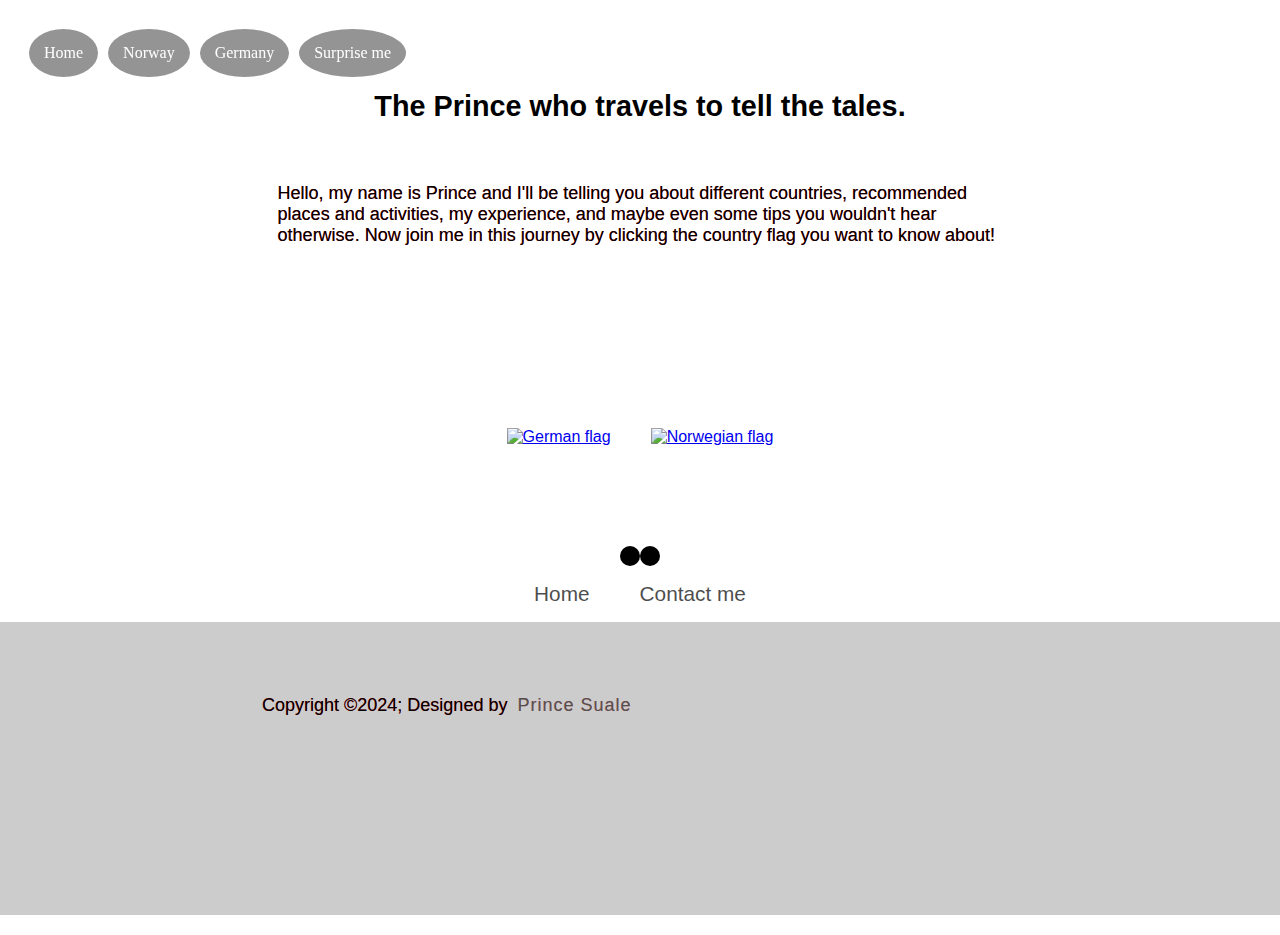
==== Index.html/index.html @ b0ac6449 "Add files via upload" ====
<!DOCTYPE html>
<html lang="en">
<head>
    <meta charset="UTF-8">
    <meta name="viewport" content="width=device-width, initial-scale=1.0">
    <meta name="description" content="Experience and learn from the travels of Prince.">
    <meta name="author" content="Prince">
    <title>Traveling with Prince</title>
    <link href="index.css" rel="stylesheet">
    <link rel="stylesheet" href="https://cdnjs.cloudflare.com/ajax/libs/font-awesome/6.6.0/css/all.min.css" integrity="sha512-Kc323vGBEqzTmouAECnVceyQqyqdsSiqLQISBL29aUW4U/M7pSPA/gEUZQqv1cwx4OnYxTxve5UMg5GT6L4JJg==" crossorigin="anonymous" referrerpolicy="no-referrer" />
</head>
<body>
    
    <nav class="navBar"> 
        <ul> 
           <li><a href="index.html">Home</a></li> 
           <li><a href="Norway.html">Norway</a></li> 
           <li><a href="Germany.html">Germany</a></li> 
           <li><a href="https://www.youtube.com/watch?v=dQw4w9WgXcQ">Surprise me</a></li> 
        </ul>
    </nav>

    <main>
        <h1>The Prince who travels to tell the tales.</h1>
        <p>Hello, my name is Prince and I'll be telling you about different countries, recommended places and activities, my experience, and maybe even some tips you wouldn't hear otherwise. Now join me in this journey by clicking the country flag you want to know about!</p>
        
        <div class="countryButtons">
            <a href="Germany.html" class="imageButton">
                <img src="/kuvat/germanflag.jpg" alt="German flag">
                <span class="buttonText">Germany</span>
            </a>
            <a href="Norway.html" class="imageButton">
                <img src="/kuvat/norwayflag.jpg" alt="Norwegian flag">
                <span class="buttonText">Norway</span>
            </a>
        </div>
    </main>

    <footer>
        <div class="footerContainer"> 
            <div class="socialIcons">
                <a href="https://www.facebook.com/prince.suale.50/"><i class="fa-brands fa-facebook"></i></a> 
                <a href="https://www.instagram.com/thatguyprigu/profilecard/?igsh=MTVhcmtxd2Vzbmx5cA=="><i class="fa-brands fa-instagram"></i></a>
                <!-- <a href="https://www.youtube.com/watch?v=dQw4w9WgXcQ"><i class="fa-brands fa-youtube"></i></a> -->
                <!-- <a href="https://www.youtube.com/watch?v=dQw4w9WgXcQ"><i class="fa-brands fa-google"></i></a> -->
                <!-- <a href="https://www.youtube.com/watch?v=dQw4w9WgXcQ"><i class="fa-brands fa-twitter"></i></a> -->
            </div>
            <div class="footerNav">
                <ul> 
                    <li><a href="index.html">Home</a></li>
                    <!-- <li><a href="#">About me</a></li> --> 
                    <li><a href="mailto:Prince.Suale@gmail.com">Contact me</a></li>
                </ul>
            </div>
        </div>
        <div class="footerBottom">
            <p>Copyright &copy;2024; Designed by <span class="designer">Prince Suale</span></p>
        </div>
    </footer>
    
</body>
</html>
---- Index.html/index.css ----
/* General page styles */
body {
    color: rgb(0, 0, 0); /* Page text color */
    background-color: rgb(255, 255, 255); /* Background color */
    font-family: Verdana, Geneva, Tahoma, sans-serif; /* Fixed font-family */
    margin: 0;
    background-image: url(/kuvat/IMG-20241007-WA0011.jpg);
    background-position: 10% 50%;
    background-size: cover; /* Background image */
}

/* Main content */
main {
    margin: 60px 16px; /* Adjust navbar height */
    padding: 20px;
}

/* Paragraph styling */
p {
    margin: 5% 20% 15%;
    color: black;
    text-shadow: 0px 0px 0px rgb(235, 52, 52);
    font-weight: 300;
    font-size: 18px;
    text-align: left; /* Fixed invalid value */
}

/* Headings */
h1 {
    text-align: center;
    font-size: 1.8em;
    margin: 10px 0;
}

/* Navbar styles */
.navBar {
    position: fixed; /* Fixes the navbar at the top */
    top: 0; /* Aligns it to the top */
    left: 0; /* Aligns it to the left */
    width: 100%; /* Full width */
    z-index: 1000; /* Keeps it on top of other content */
}

.navBar ul {
    list-style: none;
    opacity: 0.8;
    padding: 0;
    margin: 24px;
    overflow: hidden;
}

.navBar a {
    color: rgb(255, 255, 255);
    text-decoration: none;
    padding: 15px;
    display: block;
    font-family: Lato;
    text-align: center;
    background-color: rgb(122, 122, 122);
    border-radius: 75%;
    margin: 5px;
}

.navBar a:hover {
    background-color: hsl(0, 0%, 23%);
    opacity: 0.7;
    transition: 0.4s;
}

.navBar li {
    float: left;
}

/* Footer */
footer {
    padding: 0;
    margin: 0;
    box-sizing: border-box;
    background-color: rgb(255, 255, 255);
    width: 100%; /* Ensure the footer takes the full width */
    padding: 20px 0; /* Optional: add vertical padding */
}

/* Country Buttons */
.countryButtons {
    display: flex;
    justify-content: center; /* Center the buttons horizontally */
    gap: 40px; /* Space between buttons */
    margin-top: 10px; /* Add some space above the buttons */
}

.imageButton {
    position: relative; /* Position relative to contain the hover text */
    display: inline-block;
    border: none; /* Remove default button border */
    cursor: pointer; /* Pointer cursor on hover */
}

.imageButton img {
    display: block; /* Remove bottom space */
    width: 100%; /* Set button width */
    height: auto; /* Maintain aspect ratio */
    transition: transform 0.3s; /* Smooth transition */
}

.buttonText {
    position: absolute; /* Position text over the image */
    top: 50%;
    left: 50%;
    transform: translate(-50%, -50%); /* Center the text */
    color: white; /* Text color */
    background-color: rgba(0, 0, 0, 0.7); /* Semi-transparent background */
    padding: 20px 30px; 
    border-radius: 20px; /* Optional: rounded corners */
    opacity: 0; 
    transition: opacity 0.3s; 
}

.imageButton:hover .buttonText {
    opacity: 1; /* Show text on hover */
}

/* Social Icons */
.socialIcons {
    display: flex;
    justify-content: center;
}

.socialIcons a {
    text-decoration: none;
    padding: 10px;
    background-color: rgb(1, 1, 1);
    border-radius: 50%;
}

.socialIcons a i {
    font-size: 2em;
    color: rgb(255, 255, 255);
    opacity: 0.9; 
}

.socialIcons a:hover { 
    background-color: rgb(255, 255, 255);
    transition: 0.5s; 
}

.socialIcons a:hover i { 
    color: rgb(1, 1, 1);
    transition: 1.5s;
}

/* Footer Navigation */
.footerNav ul {
    display: flex;
    justify-content: center;
    padding: 0;
    list-style: none;
}

.footerNav ul li {
    margin: 0 10px;
}

.footerNav ul li a {
    color: rgb(1, 1, 1);
    margin: 15px;
    text-decoration: none;
    font-size: 1.3em;
    opacity: 0.7;
    transition: 0.5s;
}

.footerNav ul li a:hover {
    opacity: 1;
}

/* Footer Bottom */
.footerBottom {
    background-color: hsl(0, 0%, 80%);
    padding: 10px;
    text-align: center;
    color: white;
}

.designer {
    opacity: 0.6;
    letter-spacing: 1px;
    font-weight: 300;
    margin: 0px 5px;
}

/* Media Queries */
@media (max-width: 710px) {
    p {
        font-size: 80%;
    }
    
    h1 {
        font-size: 18px; /* Added px unit */
    }
    
    .footerNav ul {
        flex-direction: column;
    }
    
    .footerNav ul li {
        width: 100%;
        text-align: center;
        margin: 10px;
    }
}

@media (max-width: 470px) {
    p {
        margin: 1% 1% 10%;
        font-size: 14px !important;
    }
    
    main {
        padding: 80px;
        margin: 15% 0;  
    }
    
    h1 {
        font-size: 16px; /* Added px unit */
    }
}
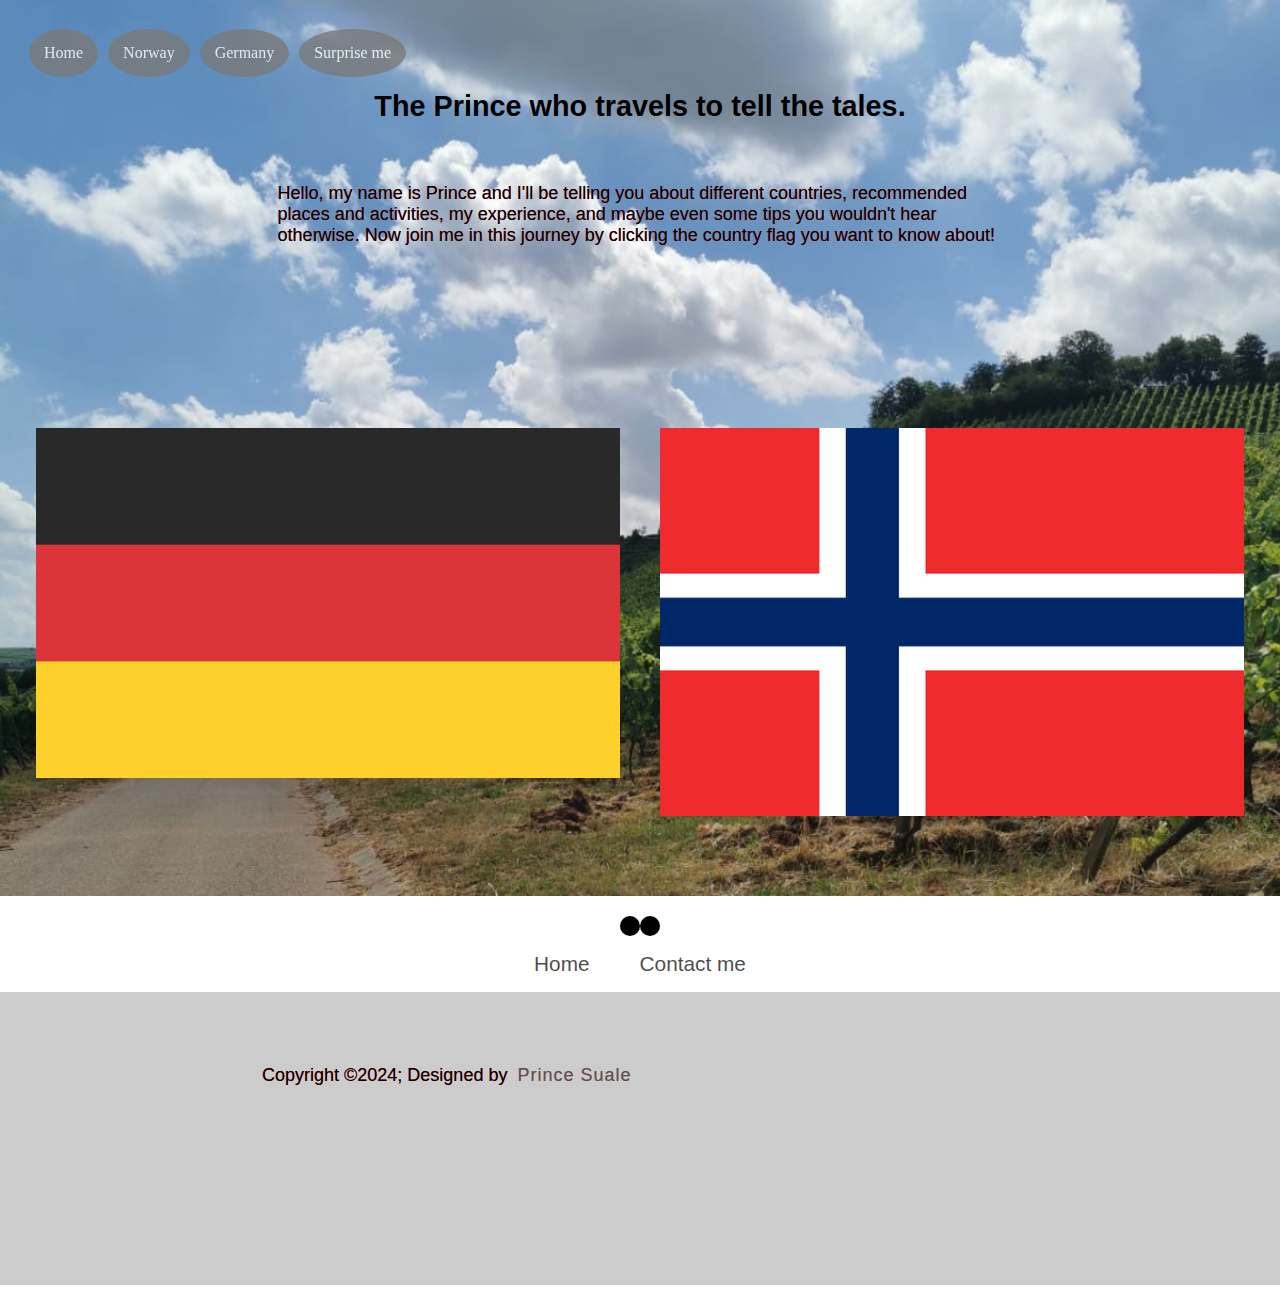
==== commit a37ac90f: "Add files via upload" ====
--- a/Index.html/index.html
+++ b/Index.html/index.html
@@ -26,7 +26,7 @@
         
         <div class="countryButtons">
             <a href="Germany.html" class="imageButton">
-                <img src="/kuvat/germanflag.jpg" alt="German flag">
+                <img src="/kuvat/germanflag.webp" alt="German flag">
                 <span class="buttonText">Germany</span>
             </a>
             <a href="Norway.html" class="imageButton">
